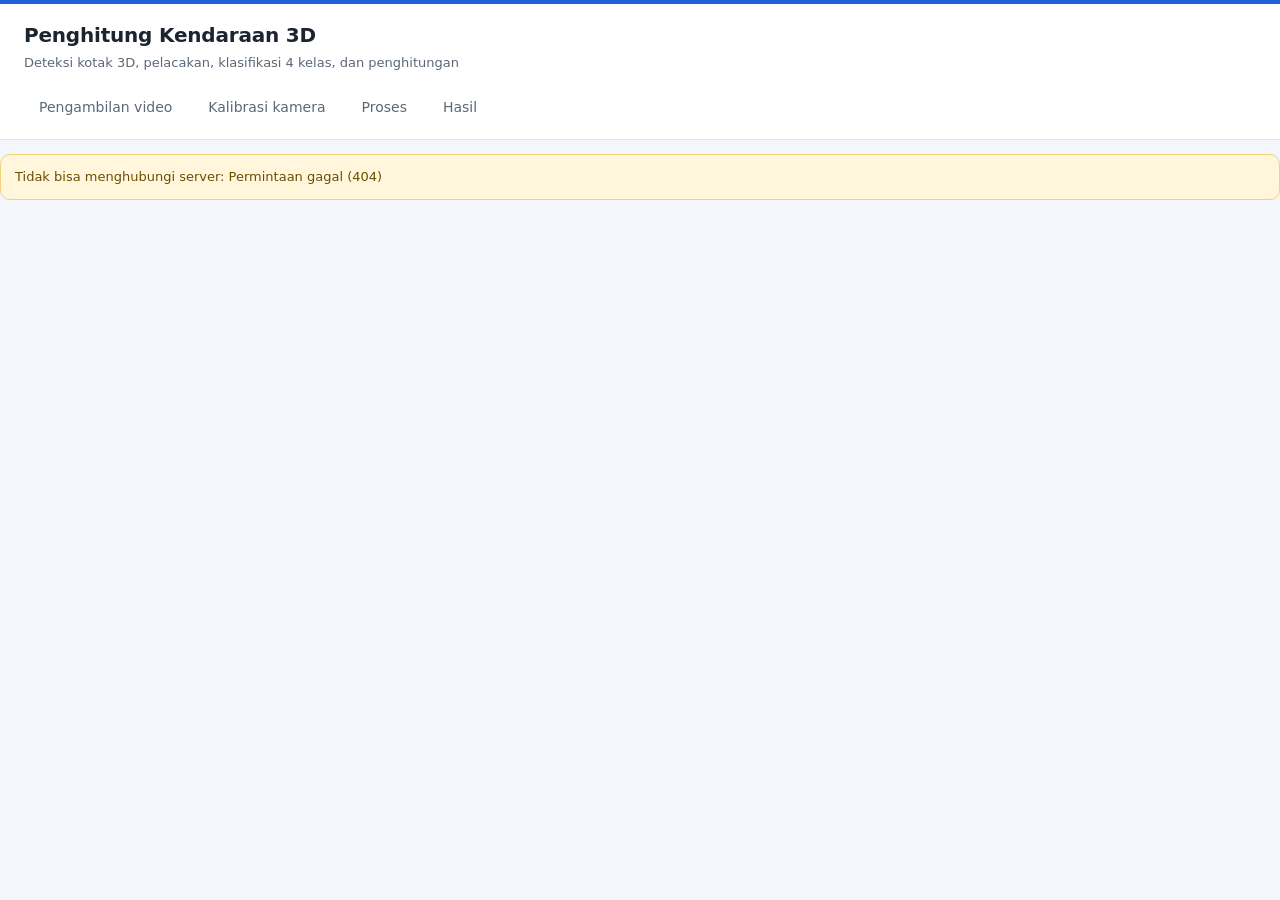
==== web/frontend/index.html @ 4574fa2a "Restrukturisasi folder: 1_camera_calibration, 2_automatic, 3_manual, centernet3d_bbox, web, data" ====
<!doctype html>
<html lang="id">
<head>
<meta charset="utf-8">
<meta name="viewport" content="width=device-width, initial-scale=1">
<title>Penghitung Kendaraan 3D</title>
<link rel="stylesheet" href="style.css">
</head>
<body>
<header class="atas">
  <div>
    <h1>Penghitung Kendaraan 3D</h1>
    <p class="sub">Deteksi kotak 3D, pelacakan, klasifikasi 4 kelas, dan penghitungan</p>
  </div>
</header>
<nav class="nav" aria-label="Halaman">
  <a href="#/rekam" data-hal="rekam">Pengambilan video</a>
  <a href="#/kalibrasi" data-hal="kalibrasi">Kalibrasi kamera</a>
  <a href="#/proses" data-hal="proses">Proses</a>
  <a href="#/hasil" data-hal="hasil">Hasil</a>
</nav>
<div id="masalah" class="peringatan" hidden></div>

<!-- ================= Pengambilan video ================= -->
<main id="hal_rekam" class="halaman" hidden>
  <div class="dua">
    <div class="kolom">
      <section class="kartu">
        <h2>Kamera (node)</h2>
        <label for="rekam_node">Node</label>
        <select id="rekam_node"></select>
        <p class="status" style="margin-top:10px"><span id="node_lampu" class="lampu"></span><span id="node_status"></span></p>
      </section>
      <section class="kartu">
        <h2>Pengambilan otomatis</h2>
        <dl class="rinci">
          <dt>Video per hari</dt><dd id="jadwal_n"></dd>
          <dt>Durasi tiap video</dt><dd id="jadwal_durasi"></dd>
          <dt>Rentang jam</dt><dd id="jadwal_rentang"></dd>
        </dl>
        <ul id="jadwal_jam" class="jam"></ul>
        <p class="redup">Jadwal ini tetap dan tidak bisa diubah dari halaman. Rekaman otomatis langsung diproses. Berkas setelan: <code id="jadwal_berkas"></code></p>
      </section>
      <section class="kartu">
        <h2>Pengambilan manual</h2>
        <form id="form_rekam" class="baris">
          <div><label for="rekam_durasi">Durasi (detik)</label><input id="rekam_durasi" type="number" min="5" max="1800" step="5" value="30"></div>
          <button class="utamakan" type="submit">Rekam sekarang</button>
        </form>
        <p id="rekam_pesan" class="galat" hidden></p>
        <ul id="permintaan" class="riwayat" style="margin-top:10px"></ul>
        <form id="form_unggah" style="margin-top:14px">
          <label for="unggah_berkas">atau unggah berkas video</label>
          <input id="unggah_berkas" type="file" accept=".mp4,.avi,.mov,.mkv,video/*">
          <button class="polos" type="submit" style="margin-top:8px">Unggah</button>
        </form>
        <p id="unggah_pesan" class="galat" hidden></p>
        <p class="redup">Rekaman manual hanya disimpan. Pilih di tabel untuk memprosesnya.</p>
      </section>
    </div>
    <section class="kartu">
      <h2>Rekaman tersimpan</h2>
      <div class="gulir">
        <table>
          <thead><tr><th>Waktu rekam</th><th>Jenis</th><th class="kanan">Ukuran</th><th>Status</th><th></th></tr></thead>
          <tbody id="tabel_rekaman"></tbody>
        </table>
      </div>
      <p id="rekaman_kosong" class="redup" hidden>Belum ada rekaman dari node ini.</p>
    </section>
  </div>
</main>

<!-- ================= Kalibrasi kamera ================= -->
<main id="hal_kalibrasi" class="halaman" hidden>
  <div class="dua">
    <form id="form_kal" class="kolom">
      <section class="kartu">
        <h2>Profil kamera</h2>
        <label for="kal_node">Node</label>
        <select id="kal_node"></select>
        <p id="kal_tersimpan" class="redup"></p>
        <label for="kal_sumber">Video untuk pratinjau</label>
        <select id="kal_sumber"></select>
        <label for="kal_posisi">Posisi frame</label>
        <input id="kal_posisi" type="range" min="0" max="1" step="0.01" value="0.3">
      </section>
      <section class="kartu">
        <h2>Kalibrasi</h2>
        <div class="pilihan" role="radiogroup" aria-label="Cara kalibrasi">
          <label><input type="radio" name="mode" value="nilai"> Atur nilai</label>
          <label><input type="radio" name="mode" value="xml"> Berkas kalibrasi</label>
        </div>
        <div id="kal_nilai">
          <label for="PITCH_DEG">Sudut tunduk kamera (derajat)</label>
          <div class="geser"><input type="range" data-untuk="PITCH_DEG" min="0" max="60" step="0.1"><input id="PITCH_DEG" name="PITCH_DEG" type="number" step="0.1"></div>
          <label for="CAM_HEIGHT_M">Tinggi kamera (m)</label>
          <div class="geser"><input type="range" data-untuk="CAM_HEIGHT_M" min="2" max="30" step="0.05"><input id="CAM_HEIGHT_M" name="CAM_HEIGHT_M" type="number" step="0.05"></div>
          <label for="FOCAL_PX">Focal length (piksel)</label>
          <div class="geser"><input type="range" data-untuk="FOCAL_PX" min="300" max="6000" step="5"><input id="FOCAL_PX" name="FOCAL_PX" type="number" step="5"></div>
        </div>
        <div id="kal_xml" hidden>
          <label for="xml">Berkas kalibrasi (XML: f, h, vanishPoints)</label>
          <input id="xml" name="xml" type="file" accept=".xml,text/xml">
          <p id="kal_xml_ket" class="redup"></p>
        </div>
      </section>
      <section class="kartu">
        <h2>Jalur dan garis hitung</h2>
        <div class="kisi2">
          <div><label for="LINE_Y_DEFAULT_M">Garis mendekat (m)</label><input id="LINE_Y_DEFAULT_M" name="LINE_Y_DEFAULT_M" type="number" step="1"></div>
          <div><label for="LINE_Y_AWAY_M">Garis menjauh (m)</label><input id="LINE_Y_AWAY_M" name="LINE_Y_AWAY_M" type="number" step="1"></div>
          <div><label for="MEDIAN_X_M">Median, batas dua arah (m)</label><input id="MEDIAN_X_M" name="MEDIAN_X_M" type="number" step="0.5"></div>
          <div><label for="LANE_HALF_WIDTH_M">Setengah lebar jalur (m)</label><input id="LANE_HALF_WIDTH_M" name="LANE_HALF_WIDTH_M" type="number" step="0.5"></div>
          <div><label for="MAX_TRACK_DEPTH_M">Jarak terjauh (m)</label><input id="MAX_TRACK_DEPTH_M" name="MAX_TRACK_DEPTH_M" type="number" step="5"></div>
        </div>
        <button id="kal_simpan" class="utamakan" type="submit" style="margin-top:14px;width:100%">Simpan profil</button>
        <p id="kal_pesan" class="galat" hidden></p>
        <p id="kal_ok" class="berhasil" hidden></p>
      </section>
    </form>
    <section class="kartu">
      <h2>Pratinjau</h2>
      <img id="pratinjau_gbr" alt="Frame video dengan kisi jalan, garis hitung, dan kotak mobil acuan">
      <p id="pratinjau_pesan" class="galat" hidden></p>
      <p class="redup">Kalibrasi sudah tepat bila garis kisi sejajar marka jalan dan kotak hijau (4,5 × 1,8 × 1,5 m) seukuran mobil di dekatnya.
        Jingga: batas jalur. Sian: median. Merah: garis hitung mendekat. Ungu: garis hitung menjauh.</p>
    </section>
  </div>
</main>

<!-- ================= Proses ================= -->
<main id="hal_proses" class="halaman" hidden>
  <div class="dua">
    <section class="kartu">
      <h2>Proses video</h2>
      <form id="form_proses">
        <label for="proses_sumber">Video</label>
        <select id="proses_sumber"></select>
        <label for="proses_node">Profil kamera (node)</label>
        <select id="proses_node"></select>
        <label for="proses_model">Model (bobot .pth)</label>
        <select id="proses_model"></select>
        <details>
          <summary>Setelan deteksi</summary>
          <div class="kisi2">
            <div><label for="conf">Ambang deteksi</label><input id="conf" type="number" step="0.05" min="0.05" max="0.95"></div>
            <div><label for="conf_low">Ambang rendah</label><input id="conf_low" type="number" step="0.05" min="0" max="0.9"></div>
          </div>
        </details>
        <button id="tombol" type="submit">Proses</button>
        <p id="galat_form" class="galat" hidden></p>
      </form>
    </section>
    <section class="kartu">
      <h2>Antrean</h2>
      <div class="gulir">
        <table>
          <thead><tr><th>Video</th><th>Model</th><th>Status</th><th class="kanan">Progres</th></tr></thead>
          <tbody id="tabel_antrean"></tbody>
        </table>
      </div>
      <p id="antrean_kosong" class="redup">Tidak ada video yang sedang diproses.</p>
      <p class="redup">Video diproses satu per satu. Video baru tanpa cache deteksi berjalan sekitar 2–3 frame per detik.</p>
    </section>
  </div>
</main>

<!-- ================= Hasil ================= -->
<main id="hal_hasil" class="halaman" hidden>
  <section id="hasil_daftar" class="kartu">
    <h2>Hasil</h2>
    <div class="baris">
      <div><label for="cari_nama">Nama video</label><input id="cari_nama" type="search" placeholder="cari…"></div>
      <div><label for="cari_tanggal">Tanggal rekam</label><input id="cari_tanggal" type="date"></div>
      <div><label for="cari_node">Node</label><select id="cari_node"></select></div>
    </div>
    <div class="gulir" style="margin-top:12px">
      <table>
        <thead><tr><th>Waktu rekam</th><th>Nama video</th><th>Node</th><th>Model</th><th>Jenis</th><th>Status</th><th class="kanan">Total</th><th id="kepala_kelas"></th></tr></thead>
        <tbody id="tabel_hasil"></tbody>
      </table>
    </div>
    <p id="hasil_kosong" class="redup" hidden>Tidak ada hasil yang cocok.</p>
  </section>

  <div id="hasil_rinci" hidden>
    <button id="kembali" class="kembali" type="button">← Semua hasil</button>
    <div id="berjalan" class="kartu" hidden>
      <h2 id="berjalan_judul"></h2>
      <p id="berjalan_tahap" class="redup"></p>
      <div class="batang" role="progressbar" aria-valuemin="0" aria-valuemax="100"><div id="batang_isi"></div></div>
      <p id="berjalan_persen" class="redup"></p>
    </div>
    <div id="gagal" class="kartu" hidden>
      <h2 id="gagal_judul"></h2>
      <p class="galat">Pemrosesan gagal.</p>
      <pre id="gagal_pesan"></pre>
      <button id="gagal_hapus" class="polos" type="button">Hapus dari hasil</button>
    </div>
    <div id="hasil" hidden>
      <div class="kartu">
        <div class="baris_judul">
          <h2 id="hasil_judul"></h2>
          <div class="aksi">
            <a id="unduh_csv" class="tautan" download>Unduh CSV</a>
            <button id="hasil_hapus" class="polos" type="button">Hapus</button>
          </div>
        </div>
        <p id="hasil_info" class="redup"></p>
        <video id="pemutar" controls preload="metadata"></video>
        <p id="tanpa_video" class="redup" hidden>Video hasil tidak tersedia untuk pekerjaan ini.</p>
      </div>
      <div id="kartu_angka" class="angka"></div>
      <div class="kartu">
        <h2>Kendaraan per rentang waktu</h2>
        <div id="grafik"></div>
        <div id="legenda" class="legenda"></div>
      </div>
      <div class="kartu">
        <h2>Kendaraan yang dihitung</h2>
        <p class="redup">Klik baris untuk melompat ke saat kendaraan itu melintasi garis.</p>
        <div class="gulir">
          <table>
            <thead><tr><th>Waktu</th><th>ID</th><th>Kelas</th><th>Arah</th><th class="kanan">Panjang (m)</th><th class="kanan">Skor kelas</th></tr></thead>
            <tbody id="tabel"></tbody>
          </table>
        </div>
        <p id="tabel_kosong" class="redup" hidden>Tidak ada kendaraan yang melintasi garis.</p>
      </div>
    </div>
  </div>
</main>
<script src="app.js"></script>
</body>
</html>
---- web/frontend/style.css ----
/* ==========================================================================
   Tema terang antarmuka Penghitung Kendaraan 3D.
   Selalu terang, tidak mengikuti mode gelap sistem operasi.
   Warna kelas kendaraan (hijau, kuning, merah, biru) datang dari server, bukan dari sini.
   ========================================================================== */
:root {
  color-scheme: light;
  --latar: #f3f6fa;          /* latar halaman */
  --kartu: #ffffff;          /* latar kartu */
  --lembut: #f7f9fc;         /* latar isian, kepala tabel */
  --teks: #1c2430;
  --redup: #5b6878;
  --garis: #dfe5ee;
  --aksen: #1f63d6;          /* biru utama: tombol, tautan, tab aktif */
  --aksen-gelap: #174ea9;
  --aksen-muda: #e8f0fd;     /* sorotan baris, tab aktif */
  --aksen-teks: #ffffff;
  --hijau: #1a8a4a;
  --galat: #c0352b;
  --peringatan-latar: #fff6db;
  --peringatan-garis: #f1d27a;
  --peringatan-teks: #6b4e00;
  --bayang: 0 1px 2px rgba(20, 35, 60, .06), 0 2px 8px rgba(20, 35, 60, .05);
  --sudut: 12px;
}

* { box-sizing: border-box; }
html { background: var(--latar); }
body {
  margin: 0; background: var(--latar); color: var(--teks);
  font: 15px/1.55 system-ui, -apple-system, "Segoe UI", Roboto, "Noto Sans", Ubuntu, sans-serif;
}
h1 { font-size: 20px; margin: 0; letter-spacing: -.01em; }
h2 { font-size: 16px; margin: 0 0 12px; }
.sub { margin: 2px 0 0; color: var(--redup); font-size: 13px; }
.redup { color: var(--redup); font-size: 13px; margin: 6px 0; }
.galat { color: var(--galat); font-size: 13px; margin: 8px 0 0; }
.berhasil { color: var(--hijau); font-size: 13px; margin: 8px 0 0; }

/* ---------- kepala dan navigasi ---------- */
.atas {
  display: flex; justify-content: space-between; align-items: center; gap: 12px; flex-wrap: wrap;
  padding: 16px 24px; background: var(--kartu); border-top: 4px solid var(--aksen);
}
.lencana { font-size: 12px; color: var(--redup); background: var(--lembut); border: 1px solid var(--garis); border-radius: 999px; padding: 3px 10px; }
.nav {
  display: flex; gap: 6px; padding: 0 24px 12px; background: var(--kartu);
  border-bottom: 1px solid var(--garis); overflow-x: auto;
}
.nav a {
  padding: 7px 14px; color: var(--redup); text-decoration: none; font-size: 14px; white-space: nowrap;
  border-radius: 999px; border: 1px solid transparent;
}
.nav a:hover { color: var(--teks); background: var(--lembut); }
.nav a.aktif { color: var(--aksen); background: var(--aksen-muda); border-color: #c9dafa; font-weight: 600; }

.peringatan {
  max-width: 1280px; margin: 14px auto 0; padding: 10px 14px; border-radius: 10px; font-size: 13px;
  background: var(--peringatan-latar); color: var(--peringatan-teks); border: 1px solid var(--peringatan-garis);
}
.peringatan p { margin: 2px 0; }

/* ---------- tata letak ---------- */
.halaman { max-width: 1280px; margin: 0 auto; padding: 20px 24px 48px; display: flex; flex-direction: column; gap: 16px; }
.halaman[hidden] { display: none; }
.dua { display: grid; grid-template-columns: 340px minmax(0, 1fr); gap: 16px; align-items: start; }
.kolom { display: flex; flex-direction: column; gap: 16px; min-width: 0; }
@media (max-width: 900px) { .dua { grid-template-columns: minmax(0, 1fr); } }
@media (max-width: 820px) {
  .halaman { padding: 14px 16px 32px; }
  .atas { padding: 14px 16px; }
  .nav { padding: 0 12px 10px; }
  .peringatan { margin: 12px 16px 0; }
}
.kartu {
  background: var(--kartu); border: 1px solid var(--garis); border-radius: var(--sudut);
  padding: 18px; min-width: 0; box-shadow: var(--bayang);
}
.tengah { text-align: center; color: var(--redup); padding: 48px 16px; }
.baris { display: flex; gap: 10px; align-items: end; flex-wrap: wrap; }
.baris > div { flex: 1 1 140px; min-width: 0; }
.kisi2 { display: grid; grid-template-columns: 1fr 1fr; gap: 0 10px; }
#hasil, #hasil_rinci { display: flex; flex-direction: column; gap: 16px; }
#hasil[hidden], #hasil_rinci[hidden] { display: none; }

/* ---------- formulir ---------- */
label { display: block; font-size: 12px; font-weight: 500; color: var(--redup); margin: 12px 0 5px; }
select, input[type=number], input[type=text], input[type=date], input[type=search], input[type=file] {
  width: 100%; padding: 8px 10px; border: 1px solid var(--garis); border-radius: 8px;
  background: var(--kartu); color: var(--teks); font: inherit; font-size: 14px;
}
input[type=file] { background: var(--lembut); }
select:focus, input:focus { outline: 2px solid #b9cff6; outline-offset: 0; border-color: var(--aksen); }
input[type=range] { width: 100%; accent-color: var(--aksen); }
details { margin-top: 12px; }
summary { cursor: pointer; font-size: 13px; color: var(--aksen); }
.geser { display: grid; grid-template-columns: 1fr 92px; gap: 8px; align-items: center; }
.pilihan { display: flex; gap: 16px; font-size: 14px; margin: 6px 0; flex-wrap: wrap; }
.pilihan label { display: inline-flex; align-items: center; gap: 6px; margin: 0; font-size: 14px; font-weight: 400; color: var(--teks); }
.pilihan input { accent-color: var(--aksen); }

/* ---------- tombol dan tautan ---------- */
button { font: inherit; cursor: pointer; border-radius: 8px; }
#tombol, .utamakan {
  padding: 9px 16px; border: 0; background: var(--aksen); color: var(--aksen-teks); font-weight: 600;
  box-shadow: 0 1px 2px rgba(31, 99, 214, .25);
}
#tombol { width: 100%; margin-top: 16px; }
#tombol:hover, .utamakan:hover { background: var(--aksen-gelap); }
#tombol:disabled, .utamakan:disabled { opacity: .6; cursor: default; }
.polos { background: var(--kartu); border: 1px solid var(--garis); color: var(--teks); padding: 5px 11px; font-size: 13px; }
.polos:hover { background: var(--lembut); border-color: #c8d1de; }
.tautan { color: var(--aksen); font-size: 13px; text-decoration: none; font-weight: 500; }
.tautan:hover { text-decoration: underline; }
.kembali { background: none; border: 0; color: var(--aksen); padding: 0; font-size: 13px; font-weight: 500; align-self: flex-start; }

/* ---------- daftar, status, jadwal ---------- */
.riwayat { list-style: none; margin: 0; padding: 0; display: flex; flex-direction: column; gap: 4px; max-height: 340px; overflow-y: auto; }
.riwayat .ket { display: block; font-size: 12px; color: var(--redup); }
.status { display: inline-flex; align-items: center; gap: 8px; font-size: 13px; }
.lampu { width: 10px; height: 10px; border-radius: 50%; background: #c3ccd8; display: inline-block; }
.lampu.hidup { background: var(--hijau); box-shadow: 0 0 0 3px #d6f0e1; }
.jam { display: flex; gap: 6px; flex-wrap: wrap; margin: 10px 0 0; padding: 0; list-style: none; }
.jam li { font-size: 12px; border: 1px solid var(--garis); background: var(--lembut); border-radius: 999px; padding: 2px 10px; font-variant-numeric: tabular-nums; }
.jam li.sudah { background: var(--aksen-muda); border-color: #c9dafa; color: var(--aksen-gelap); }
dl.rinci { display: grid; grid-template-columns: auto 1fr; gap: 6px 16px; margin: 0; font-size: 13px; }
dl.rinci dt { color: var(--redup); }
dl.rinci dd { margin: 0; font-weight: 500; }
.tanda { font-size: 12px; border: 1px solid var(--garis); background: var(--lembut); border-radius: 999px; padding: 1px 9px; white-space: nowrap; }
.tanda.otomatis { background: var(--aksen-muda); border-color: #c9dafa; color: var(--aksen-gelap); }
.tanda.manual { background: #fff3e6; border-color: #f4d3ad; color: #8a4b0f; }
code {
  font-family: ui-monospace, SFMono-Regular, Menlo, monospace; font-size: 12px; background: var(--lembut);
  border: 1px solid var(--garis); border-radius: 4px; padding: 1px 5px; overflow-wrap: anywhere;
}

/* ---------- progres, galat ---------- */
.batang { height: 10px; background: #e6ebf2; border-radius: 999px; overflow: hidden; margin-top: 12px; }
#batang_isi { height: 100%; width: 0; background: var(--aksen); border-radius: 999px; transition: width .4s; }
pre {
  white-space: pre-wrap; word-break: break-word; font-size: 12px; background: var(--lembut); border: 1px solid var(--garis);
  border-radius: 8px; padding: 10px; max-height: 260px; overflow: auto;
}

/* ---------- hasil ---------- */
.baris_judul { display: flex; justify-content: space-between; align-items: center; gap: 10px; flex-wrap: wrap; }
.baris_judul h2 { margin: 0; overflow-wrap: anywhere; }
.aksi { display: flex; align-items: center; gap: 12px; }
video, #pratinjau_gbr { width: 100%; border-radius: 8px; background: #0f141b; margin-top: 10px; aspect-ratio: 16 / 9; display: block; }
.angka { display: grid; grid-template-columns: repeat(auto-fit, minmax(130px, 1fr)); gap: 12px; }
.angka .kartu { padding: 14px 16px; }
.angka .judul { font-size: 12px; color: var(--redup); display: flex; align-items: center; gap: 6px; }
.angka .nilai { font-size: 30px; font-weight: 650; line-height: 1.2; font-variant-numeric: tabular-nums; margin-top: 2px; }
.titik { width: 10px; height: 10px; border-radius: 3px; display: inline-block; flex: none; border: 1px solid rgba(0, 0, 0, .15); }
#grafik svg { width: 100%; height: auto; display: block; }
#grafik text { fill: var(--redup); font-size: 11px; }
#grafik .sumbu { stroke: var(--garis); }
.legenda { display: flex; gap: 14px; flex-wrap: wrap; font-size: 12px; color: var(--redup); margin-top: 8px; }
.legenda span { display: inline-flex; align-items: center; gap: 5px; }

/* ---------- tabel ---------- */
.gulir { overflow-x: auto; border: 1px solid var(--garis); border-radius: 10px; }
table { width: 100%; border-collapse: collapse; font-size: 13px; font-variant-numeric: tabular-nums; }
th {
  text-align: left; color: var(--redup); font-weight: 600; font-size: 12px; padding: 9px 10px;
  background: var(--lembut); border-bottom: 1px solid var(--garis); white-space: nowrap;
}
td { padding: 9px 10px; border-bottom: 1px solid var(--garis); white-space: nowrap; }
tbody tr:last-child td { border-bottom: 0; }
tbody tr { cursor: pointer; }
tbody tr:hover { background: var(--aksen-muda); }
tbody tr.statis { cursor: default; }
tbody tr.statis:hover { background: var(--lembut); }
.kanan { text-align: right; }
td .titik { margin-right: 6px; vertical-align: baseline; }
td .polos, td .tautan { margin-left: 6px; }
td.aksi_sel { white-space: nowrap; text-align: right; }

/* sebelum pratinjau pertama datang: kotak gelap kosong, tanpa ikon gambar rusak */
#pratinjau_gbr:not([src]) { font-size: 0; color: transparent; }
/* grafik tidak membesar berlebihan di layar lebar */
#grafik svg { max-height: 300px; }
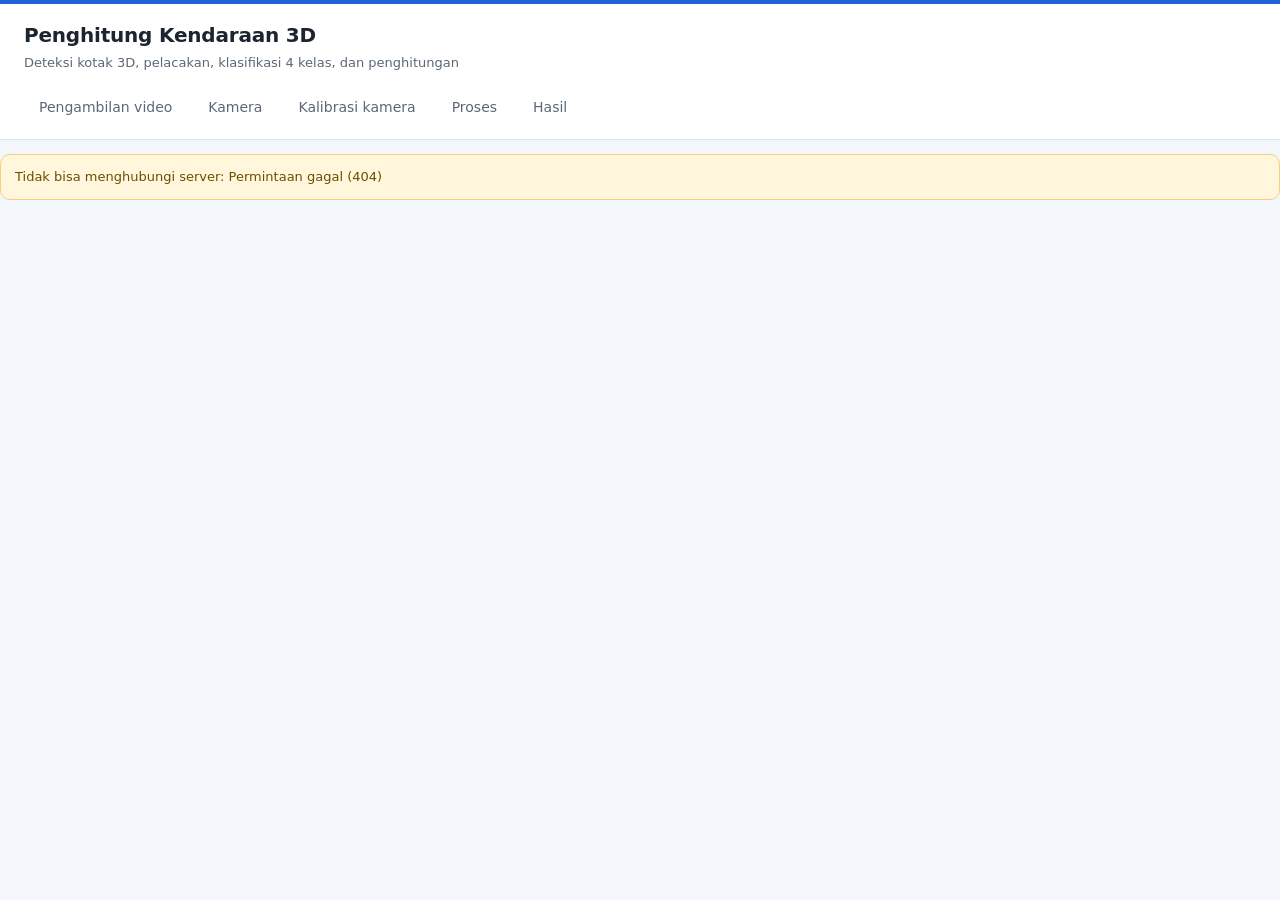
==== commit c6b5375f: "Add camera management page and per-camera tokens; redesign calibration page - New Camera page: add, " ====
--- a/web/frontend/index.html
+++ b/web/frontend/index.html
@@ -4,7 +4,7 @@
 <meta charset="utf-8">
 <meta name="viewport" content="width=device-width, initial-scale=1">
 <title>Penghitung Kendaraan 3D</title>
-<link rel="stylesheet" href="style.css">
+<link rel="stylesheet" href="style.css?v=7">
 </head>
 <body>
 <header class="atas">
@@ -15,6 +15,7 @@
 </header>
 <nav class="nav" aria-label="Halaman">
   <a href="#/rekam" data-hal="rekam">Pengambilan video</a>
+  <a href="#/kamera" data-hal="kamera">Kamera</a>
   <a href="#/kalibrasi" data-hal="kalibrasi">Kalibrasi kamera</a>
   <a href="#/proses" data-hal="proses">Proses</a>
   <a href="#/hasil" data-hal="hasil">Hasil</a>
@@ -39,7 +40,25 @@
           <dt>Rentang jam</dt><dd id="jadwal_rentang"></dd>
         </dl>
         <ul id="jadwal_jam" class="jam"></ul>
-        <p class="redup">Jadwal ini tetap dan tidak bisa diubah dari halaman. Rekaman otomatis langsung diproses. Berkas setelan: <code id="jadwal_berkas"></code></p>
+        <p id="jadwal_sumber" class="redup"></p>
+        <details id="jadwal_ubah" style="margin-top:8px">
+          <summary class="tautan" style="cursor:pointer">Ubah jadwal</summary>
+          <form id="form_jadwal" class="baris">
+            <div><label for="j_n">Video per hari</label><input id="j_n" type="number" min="0" max="48" step="1" required></div>
+            <div><label for="j_durasi">Durasi (detik)</label><input id="j_durasi" type="number" min="5" max="1800" step="5" required></div>
+            <div><label for="j_mulai">Jam mulai</label><input id="j_mulai" type="time" required></div>
+            <div><label for="j_selesai">Jam selesai</label><input id="j_selesai" type="time" required></div>
+            <button class="utamakan" type="submit">Simpan jadwal</button>
+          </form>
+          <p class="redup">Bila node mengirim lewat Cloudflare, durasi sebaiknya paling lama sekitar 60 detik (batas unggah 100 MB).</p>
+          <p id="jadwal_pesan" class="galat" hidden></p>
+          <p id="jadwal_ok" class="berhasil" hidden></p>
+          <label>Riwayat jadwal</label>
+          <ul id="jadwal_riwayat" class="riwayat"></ul>
+          <p id="jadwal_riwayat_kosong" class="redup">Belum ada perubahan jadwal dari halaman ini.</p>
+          <button id="jadwal_bawaan" class="polos" type="button" style="margin-top:8px">Kembali ke jadwal bawaan</button>
+        </details>
+        <p class="redup">Rekaman otomatis langsung diproses. Jadwal bawaan (2_automatic/schedule.json) tidak pernah diubah; perubahan dari halaman ini disimpan di data/schedule/.</p>
       </section>
       <section class="kartu">
         <h2>Pengambilan manual</h2>
@@ -71,62 +90,352 @@
   </div>
 </main>
 
+<!-- ================= Kamera ================= -->
+<main id="hal_kamera" class="halaman" hidden>
+  <div class="kepala_hal">
+    <div>
+      <h2 class="judul_hal">Kamera</h2>
+      <p class="redup">Setiap kamera di lapangan adalah satu node. Daftarkan di sini, jalankan perintah di perangkatnya, lalu kalibrasi.</p>
+    </div>
+    <button id="tambah_kamera" class="utamakan besar" type="button">
+      <svg aria-hidden="true" width="18" height="18" viewBox="0 0 24 24" fill="none" stroke="currentColor" stroke-width="2.2" stroke-linecap="round"><path d="M12 5v14"></path><path d="M5 12h14"></path></svg>
+      Tambah kamera
+    </button>
+  </div>
+  <p id="kam_pesan" class="galat" hidden></p>
+  <div class="dua lebar">
+    <section class="kartu" aria-labelledby="kd">
+      <div class="baris_judul"><h2 id="kd">Daftar kamera</h2><span id="kam_ringkas" class="redup"></span></div>
+      <div id="kam_daftar" class="daftar_kamera"></div>
+    </section>
+
+    <div id="kam_rinci" class="kolom">
+      <section class="kartu" aria-labelledby="kr_nama">
+        <div class="baris_judul">
+          <div>
+            <h2 id="kr_nama" class="judul_besar"></h2>
+            <span id="kr_status" class="status_teks"></span>
+          </div>
+          <button id="kr_ubah_nama" class="polos" type="button">Ubah nama</button>
+        </div>
+        <div class="tiga_angka kiri">
+          <div><span>ID kamera</span><strong id="kr_id" class="mono"></strong><small>Tetap, tidak bisa diubah</small></div>
+          <div><span>Perangkat</span><strong id="kr_jenis"></strong><small id="kr_jenis_ket"></small></div>
+          <div><span>Kalibrasi</span><strong id="kr_kal"></strong><a id="kr_kal_link" href="#/kalibrasi" class="tautan kecil">Kalibrasi sekarang</a></div>
+        </div>
+        <p id="kr_catatan" class="redup"></p>
+      </section>
+
+      <section id="kr_hub" class="kartu kartu_aktif" aria-labelledby="kh">
+        <h2 id="kh">Hubungkan perangkat</h2>
+        <p class="redup">Jalankan perintah ini di Raspberry Pi yang terpasang di lokasi. Perangkat menanyakan tugas ke server setiap 5 detik.</p>
+        <ol class="langkah_hub">
+          <li><span class="bulat">1</span><div><strong>Salin program ke perangkat</strong>
+            <span class="redup">Berkas <code>node_camera.py</code> ada di folder <code>centernet3d_bbox/node/</code>.</span>
+            <a id="kr_unduh" class="polos tombol_a" href="#" download="node_camera.py">Unduh node_camera.py</a></div></li>
+          <li><span class="bulat">2</span><div><strong>Jalankan perintah sesuai jenis kamera</strong>
+            <div class="segmen kecil_segmen" role="radiogroup" aria-label="Jenis kamera">
+              <label><input type="radio" name="kr_jenis_cmd" value="pi"><span>Raspberry Pi Camera</span></label>
+              <label><input type="radio" name="kr_jenis_cmd" value="ip"><span>IP camera (RTSP)</span></label>
+            </div>
+            <label for="kr_server">Alamat server yang dihubungi perangkat</label>
+            <input id="kr_server" type="text" placeholder="https://domain-anda" aria-describedby="kr_server_ket">
+            <span id="kr_server_ket" class="redup kecil">Alamat yang bisa dijangkau perangkat, misalnya domain Cloudflare Anda. Bukan 127.0.0.1.</span>
+            <div id="kr_rtsp_wadah">
+              <label for="kr_rtsp">Alamat RTSP kamera</label>
+              <input id="kr_rtsp" type="text" class="mono" value="rtsp://USER:PASS@192.168.1.64:554/stream1" aria-describedby="kr_rtsp_ket">
+              <span id="kr_rtsp_ket" class="redup kecil">Lihat di manual atau aplikasi kamera. Hanya dipakai untuk menyusun perintah, tidak disimpan di server.</span>
+            </div>
+            <div class="kode">
+              <pre id="kr_perintah"></pre>
+              <button id="kr_salin" type="button">
+                <svg aria-hidden="true" width="14" height="14" viewBox="0 0 24 24" fill="none" stroke="currentColor" stroke-width="2" stroke-linecap="round" stroke-linejoin="round"><rect x="9" y="9" width="11" height="11" rx="2"></rect><path d="M5 15V5a2 2 0 0 1 2-2h10"></path></svg>
+                <span id="kr_salin_teks">Salin</span>
+              </button>
+            </div>
+          </div></li>
+          <li><span class="bulat">3</span><div><strong>Tunggu status berubah menjadi “Terhubung”</strong>
+            <span class="redup">Biasanya kurang dari 10 detik. Agar berjalan otomatis saat perangkat menyala, pasang juga layanan <code>node-camera.service</code>.</span></div></li>
+        </ol>
+      </section>
+
+      <section id="kr_tok" class="kartu" aria-labelledby="kt">
+        <h2 id="kt">Token kamera</h2>
+        <div class="baris_tombol">
+          <span id="kr_token" class="kotak_token mono"></span>
+          <button id="kr_tampil" class="polos besar" type="button">Tampilkan</button>
+          <button id="kr_token_baru" class="polos besar" type="button">Buat token baru</button>
+        </div>
+        <p id="kr_token_ket" class="redup"></p>
+        <p id="kr_token_pesan" class="galat" hidden></p>
+      </section>
+
+      <section id="kr_data" class="kartu" hidden>
+        <h2>Data latihan</h2>
+        <p class="redup">Kamera ini berisi video data latihan (BrnoCompSpeed) dan tidak memerlukan perangkat.</p>
+      </section>
+
+      <section class="kartu kartu_bahaya" aria-labelledby="kb">
+        <div class="baris_judul">
+          <div><h2 id="kb">Nonaktifkan atau hapus kamera</h2>
+            <span class="redup">Rekaman, hasil, dan riwayat kalibrasi kamera ini tetap tersimpan di folder data.</span></div>
+          <div class="baris_tombol">
+            <button id="kr_aktif" class="polos besar" type="button">Nonaktifkan</button>
+            <button id="kr_hapus" class="polos besar merah" type="button">Hapus dari daftar</button>
+          </div>
+        </div>
+      </section>
+    </div>
+  </div>
+
+  <dialog id="dlg_tambah" class="dialog sempit" aria-labelledby="tk_judul">
+    <form id="form_tambah" novalidate>
+      <div class="kepala_dialog">
+        <div><h2 id="tk_judul">Tambah kamera</h2><p class="redup">Kamera langsung muncul di semua halaman. Tidak perlu memulai ulang server.</p></div>
+        <button type="button" id="tk_tutup" class="tutup" aria-label="Tutup"><svg aria-hidden="true" width="18" height="18" viewBox="0 0 24 24" fill="none" stroke="currentColor" stroke-width="2" stroke-linecap="round"><path d="M18 6 6 18"></path><path d="m6 6 12 12"></path></svg></button>
+      </div>
+      <label for="tk_nama" class="label_tebal">Nama kamera</label>
+      <input id="tk_nama" type="text" maxlength="80" placeholder="Kamera 2 · Simpang Laguboti" aria-describedby="tk_nama_ket">
+      <span id="tk_nama_ket" class="redup kecil">Nama yang mudah dikenali, biasanya lokasi. Bisa diubah kapan saja.</span>
+      <label for="tk_id" class="label_tebal">ID kamera</label>
+      <div class="satuan"><input id="tk_id" type="text" class="mono" maxlength="40" aria-describedby="tk_id_ket"><span id="tk_id_status"></span></div>
+      <span id="tk_id_ket" class="redup kecil">Dipakai sebagai nama folder data dan di perintah perangkat. Hanya huruf kecil, angka, <code>_</code> dan <code>-</code>. <strong>Tidak bisa diubah setelah disimpan.</strong></span>
+      <fieldset class="pilih_kartu">
+        <legend class="label_tebal">Jenis kamera</legend>
+        <label><input type="radio" name="tk_jenis" value="pi" checked><span><strong>Raspberry Pi Camera</strong><small>Modul kamera dipasang langsung ke Raspberry Pi.</small></span></label>
+        <label><input type="radio" name="tk_jenis" value="ip"><span><strong>IP camera (RTSP)</strong><small>CCTV jaringan, direkam lewat Raspberry Pi atau server.</small></span></label>
+      </fieldset>
+      <label for="tk_catatan" class="label_tebal">Catatan lokasi <span class="redup">(opsional)</span></label>
+      <textarea id="tk_catatan" rows="2" maxlength="300" placeholder="Lantai 2 rumah putih, menghadap ke arah Balige, tinggi sekitar 6 m."></textarea>
+      <p class="kotak_info">Setelah disimpan: token khusus kamera ini dibuat, dan Anda langsung diarahkan ke langkah <strong>Hubungkan perangkat</strong>.</p>
+      <p id="tk_pesan" class="galat" hidden></p>
+      <div class="kaki_dialog">
+        <button type="button" id="tk_batal" class="polos besar">Batal</button>
+        <button type="submit" class="utamakan besar">Tambah kamera</button>
+      </div>
+    </form>
+  </dialog>
+</main>
+
 <!-- ================= Kalibrasi kamera ================= -->
 <main id="hal_kalibrasi" class="halaman" hidden>
-  <div class="dua">
-    <form id="form_kal" class="kolom">
-      <section class="kartu">
-        <h2>Profil kamera</h2>
-        <label for="kal_node">Node</label>
+  <div class="kepala_hal">
+    <div>
+      <h2 class="judul_hal">Kalibrasi kamera</h2>
+      <p class="redup">Cocokkan kamera dengan jalan, supaya posisi dan ukuran kendaraan terbaca dalam meter. Cukup klik marka jalan di gambar dan isi dua ukuran yang diukur di lokasi.</p>
+    </div>
+    <ol class="tahap" aria-label="Tahap kalibrasi">
+      <li id="tahap1"><span class="bulat">1</span>Pilih kamera</li>
+      <li id="tahap2"><span class="bulat">2</span>Tandai jalan</li>
+      <li id="tahap3"><span class="bulat">3</span>Garis hitung</li>
+      <li id="tahap4"><span class="bulat">4</span>Simpan</li>
+    </ol>
+  </div>
+  <div class="dua lebar">
+    <form id="form_kal" class="kolom" novalidate>
+      <section class="kartu" aria-labelledby="k1">
+        <div class="kepala_langkah"><span class="nomor" id="nomor1">1</span><h2 id="k1">Kamera dan video</h2></div>
+        <label for="kal_node">Kamera (node)</label>
         <select id="kal_node"></select>
         <p id="kal_tersimpan" class="redup"></p>
         <label for="kal_sumber">Video untuk pratinjau</label>
         <select id="kal_sumber"></select>
-        <label for="kal_posisi">Posisi frame</label>
-        <input id="kal_posisi" type="range" min="0" max="1" step="0.01" value="0.3">
-      </section>
-      <section class="kartu">
-        <h2>Kalibrasi</h2>
-        <div class="pilihan" role="radiogroup" aria-label="Cara kalibrasi">
-          <label><input type="radio" name="mode" value="nilai"> Atur nilai</label>
-          <label><input type="radio" name="mode" value="xml"> Berkas kalibrasi</label>
-        </div>
+        <p class="redup">Pilih video saat jalan terlihat jelas dan tidak terlalu ramai.</p>
+      </section>
+
+      <section class="kartu kartu_aktif" id="kartu2" aria-labelledby="k2">
+        <div class="kepala_langkah">
+          <span class="nomor" id="nomor2">2</span><h2 id="k2">Tandai jalan</h2>
+          <button type="button" id="buka_panduan" class="tombol_tautan">
+            <svg aria-hidden="true" width="16" height="16" viewBox="0 0 24 24" fill="none" stroke="currentColor" stroke-width="2" stroke-linecap="round" stroke-linejoin="round"><circle cx="12" cy="12" r="10"></circle><path d="M9.1 9a3 3 0 0 1 5.8 1c0 2-3 3-3 3"></path><path d="M12 17h.01"></path></svg>
+            Cara menandai
+          </button>
+        </div>
+        <div class="segmen" role="radiogroup" aria-label="Cara kalibrasi">
+          <label><input type="radio" name="mode" value="klik"><span>Klik pada gambar</span></label>
+          <label><input type="radio" name="mode" value="nilai"><span>Atur nilai</span></label>
+        </div>
+
+        <div id="kal_klik">
+          <p class="redup">Klik di gambar pratinjau pada bagian jalan yang <strong>lurus dan datar</strong>. Sudut, tinggi, dan focal kamera dihitung otomatis.</p>
+          <ol class="langkah_klik">
+            <li class="baris_langkah" data-baris="A">
+              <span class="lencana_l l_a" aria-hidden="true">A</span>
+              <div class="isi_l">
+                <div class="judul_l"><strong>Garis A</strong><span id="status_A" class="chip"></span></div>
+                <span id="ket_A" class="redup">Satu marka yang <strong>memanjang searah jalan</strong>, misalnya garis tepi putih kiri. Klik satu titik dekat (bawah gambar) dan satu titik jauh.</span>
+                <button type="button" class="polos kecil" data-langkah="A">Tandai garis A</button>
+              </div>
+            </li>
+            <li class="baris_langkah" data-baris="B">
+              <span class="lencana_l l_b" aria-hidden="true">B</span>
+              <div class="isi_l">
+                <div class="judul_l"><strong>Garis B</strong><span id="status_B" class="chip"></span></div>
+                <span id="ket_B" class="redup">Marka lain yang <strong>sejajar</strong> dengan garis A, sebaiknya berjauhan, misalnya garis tepi putih kanan.</span>
+                <button type="button" class="polos kecil" data-langkah="B">Tandai garis B</button>
+              </div>
+            </li>
+            <li class="baris_langkah baris_isian">
+              <label for="klik_lebar" class="label_tebal">Jarak nyata garis A ke garis B</label>
+              <div class="satuan"><input id="klik_lebar" type="number" min="0.5" max="100" step="any" value="3.5" aria-describedby="klik_lebar_ket"><span>meter</span></div>
+              <span id="klik_lebar_ket" class="redup">Ukur dengan meteran, tegak lurus jalan. Untuk garis tepi kiri dan kanan, ini sama dengan lebar jalan.</span>
+            </li>
+            <li class="baris_langkah" data-baris="P">
+              <span class="lencana_l l_p" aria-hidden="true">P</span>
+              <div class="isi_l">
+                <div class="judul_l"><strong>Panjang</strong><span id="status_P" class="chip"></span></div>
+                <span id="ket_P" class="redup">Dua titik <strong>searah jalan</strong> yang jaraknya diketahui, misalnya ujung awal dua marka putus-putus berurutan.</span>
+                <button type="button" class="polos kecil" data-langkah="P">Tandai panjang</button>
+                <label for="klik_panjang" class="label_tebal">Jarak nyata kedua titik</label>
+                <div class="satuan"><input id="klik_panjang" type="number" min="0.5" max="500" step="any" value="12" aria-describedby="klik_panjang_ket"><span>meter</span></div>
+                <span id="klik_panjang_ket" class="redup">Panjang satu marka ditambah celahnya. Pilih jarak 10–30 m bila bisa.</span>
+              </div>
+            </li>
+          </ol>
+          <div class="baris_tombol">
+            <button id="klik_hitung" class="utamakan besar" type="button">Hitung kalibrasi</button>
+            <button id="klik_ulang" class="polos besar" type="button">Ulangi klik</button>
+          </div>
+          <p id="klik_pesan" class="galat" hidden></p>
+          <div id="hasil_klik" class="tiga_angka" aria-label="Hasil perhitungan" hidden>
+            <div><span>Tinggi kamera</span><strong id="h_tinggi"></strong></div>
+            <div><span>Sudut tunduk</span><strong id="h_sudut"></strong></div>
+            <div><span>Focal</span><strong id="h_focal"></strong></div>
+          </div>
+          <p id="klik_hasil" class="berhasil" hidden></p>
+        </div>
+
         <div id="kal_nilai">
+          <p class="redup">Isi bila sudut, tinggi, dan focal kamera sudah diketahui. Geser sambil melihat pratinjau sampai kisi sejajar marka jalan.</p>
           <label for="PITCH_DEG">Sudut tunduk kamera (derajat)</label>
-          <div class="geser"><input type="range" data-untuk="PITCH_DEG" min="0" max="60" step="0.1"><input id="PITCH_DEG" name="PITCH_DEG" type="number" step="0.1"></div>
+          <div class="geser"><input type="range" data-untuk="PITCH_DEG" min="0" max="60" step="0.1"><input id="PITCH_DEG" name="PITCH_DEG" type="number" step="any"></div>
           <label for="CAM_HEIGHT_M">Tinggi kamera (m)</label>
-          <div class="geser"><input type="range" data-untuk="CAM_HEIGHT_M" min="2" max="30" step="0.05"><input id="CAM_HEIGHT_M" name="CAM_HEIGHT_M" type="number" step="0.05"></div>
+          <div class="geser"><input type="range" data-untuk="CAM_HEIGHT_M" min="2" max="30" step="0.05"><input id="CAM_HEIGHT_M" name="CAM_HEIGHT_M" type="number" step="any"></div>
           <label for="FOCAL_PX">Focal length (piksel)</label>
-          <div class="geser"><input type="range" data-untuk="FOCAL_PX" min="300" max="6000" step="5"><input id="FOCAL_PX" name="FOCAL_PX" type="number" step="5"></div>
-        </div>
-        <div id="kal_xml" hidden>
-          <label for="xml">Berkas kalibrasi (XML: f, h, vanishPoints)</label>
-          <input id="xml" name="xml" type="file" accept=".xml,text/xml">
-          <p id="kal_xml_ket" class="redup"></p>
-        </div>
-      </section>
-      <section class="kartu">
-        <h2>Jalur dan garis hitung</h2>
-        <div class="kisi2">
-          <div><label for="LINE_Y_DEFAULT_M">Garis mendekat (m)</label><input id="LINE_Y_DEFAULT_M" name="LINE_Y_DEFAULT_M" type="number" step="1"></div>
-          <div><label for="LINE_Y_AWAY_M">Garis menjauh (m)</label><input id="LINE_Y_AWAY_M" name="LINE_Y_AWAY_M" type="number" step="1"></div>
-          <div><label for="MEDIAN_X_M">Median, batas dua arah (m)</label><input id="MEDIAN_X_M" name="MEDIAN_X_M" type="number" step="0.5"></div>
-          <div><label for="LANE_HALF_WIDTH_M">Setengah lebar jalur (m)</label><input id="LANE_HALF_WIDTH_M" name="LANE_HALF_WIDTH_M" type="number" step="0.5"></div>
-          <div><label for="MAX_TRACK_DEPTH_M">Jarak terjauh (m)</label><input id="MAX_TRACK_DEPTH_M" name="MAX_TRACK_DEPTH_M" type="number" step="5"></div>
-        </div>
-        <button id="kal_simpan" class="utamakan" type="submit" style="margin-top:14px;width:100%">Simpan profil</button>
+          <div class="geser"><input type="range" data-untuk="FOCAL_PX" min="300" max="6000" step="5"><input id="FOCAL_PX" name="FOCAL_PX" type="number" step="any"></div>
+        </div>
+
+        <details id="kal_lanjutan" class="lanjutan">
+          <summary>Lanjutan: impor berkas kalibrasi (dataset BrnoCompSpeed)</summary>
+          <p class="redup">Hanya untuk dataset yang menyertakan berkas kalibrasi XML. Kamera sendiri tidak memerlukannya.</p>
+          <div class="pilihan"><label><input type="radio" name="mode" value="xml"> Pakai berkas kalibrasi</label></div>
+          <div id="kal_xml" hidden>
+            <label for="xml">Berkas kalibrasi (XML: f, h, vanishPoints)</label>
+            <input id="xml" name="xml" type="file" accept=".xml,text/xml">
+            <p id="kal_xml_ket" class="redup"></p>
+          </div>
+        </details>
+      </section>
+
+      <section class="kartu" aria-labelledby="k3">
+        <div class="kepala_langkah"><span class="nomor" id="nomor3">3</span><h2 id="k3">Jalur dan garis hitung</h2></div>
+        <p id="kal_lajur" class="kotak_kuning"></p>
+        <div class="kisi2 rapat">
+          <div class="penuh">
+            <label for="MEDIAN_X_M"><span class="garis_warna w_median" aria-hidden="true"></span>Median · batas dua arah (m)</label>
+            <input id="MEDIAN_X_M" name="MEDIAN_X_M" type="number" step="any">
+            <span class="redup kecil">Geser sampai garis sian berada tepat di atas marka tengah jalan.</span>
+          </div>
+          <div>
+            <label for="LINE_Y_DEFAULT_M"><span class="garis_warna w_dekat" aria-hidden="true"></span>Garis mendekat (m)</label>
+            <input id="LINE_Y_DEFAULT_M" name="LINE_Y_DEFAULT_M" type="number" step="any">
+            <span id="ket_dekat" class="redup kecil"></span>
+          </div>
+          <div>
+            <label for="LINE_Y_AWAY_M"><span class="garis_warna w_jauh" aria-hidden="true"></span>Garis menjauh (m)</label>
+            <input id="LINE_Y_AWAY_M" name="LINE_Y_AWAY_M" type="number" step="any">
+            <span id="ket_jauh" class="redup kecil"></span>
+          </div>
+          <div>
+            <label for="LANE_HALF_WIDTH_M"><span class="garis_warna w_batas" aria-hidden="true"></span>Setengah lebar jalur (m)</label>
+            <input id="LANE_HALF_WIDTH_M" name="LANE_HALF_WIDTH_M" type="number" step="any">
+            <span class="redup kecil">Kendaraan di luar garis jingga diabaikan.</span>
+          </div>
+          <div>
+            <label for="MAX_TRACK_DEPTH_M">Jarak terjauh (m)</label>
+            <input id="MAX_TRACK_DEPTH_M" name="MAX_TRACK_DEPTH_M" type="number" step="any">
+            <span class="redup kecil">Kendaraan lebih jauh tidak dilacak.</span>
+          </div>
+        </div>
+      </section>
+
+      <section class="kartu" aria-labelledby="k4">
+        <div class="kepala_langkah"><span class="nomor" id="nomor4">4</span><h2 id="k4">Simpan</h2></div>
+        <button id="kal_simpan" class="utamakan besar penuh_lebar" type="submit">Simpan sebagai versi baru</button>
         <p id="kal_pesan" class="galat" hidden></p>
         <p id="kal_ok" class="berhasil" hidden></p>
+        <p class="redup">Versi lama tidak dihapus. Rekaman otomatis memakai versi yang sedang dipakai. Profil bawaan di folder 1_camera_calibration tidak pernah diubah.</p>
+        <label>Riwayat kalibrasi</label>
+        <ul id="kal_riwayat" class="daftar_versi"></ul>
+        <p id="kal_riwayat_kosong" class="redup">Belum ada kalibrasi yang disimpan untuk kamera ini.</p>
+        <button id="kal_bawaan" class="polos" type="button">Kembali ke profil bawaan</button>
+        <p id="kal_riwayat_pesan" class="galat" hidden></p>
       </section>
     </form>
-    <section class="kartu">
-      <h2>Pratinjau</h2>
-      <img id="pratinjau_gbr" alt="Frame video dengan kisi jalan, garis hitung, dan kotak mobil acuan">
+
+    <section class="kartu kolom_pratinjau" aria-labelledby="prv">
+      <div class="baris_judul">
+        <h2 id="prv">Pratinjau</h2>
+        <div class="geser_frame"><label for="kal_posisi">Posisi frame</label><input id="kal_posisi" type="range" min="0" max="1" step="0.01" value="0.3"></div>
+      </div>
+      <p id="klik_petunjuk" class="petunjuk" hidden></p>
+      <div class="wadah_klik">
+        <img id="pratinjau_gbr" alt="Frame video dengan kisi jalan, garis hitung, dan kotak mobil acuan">
+        <canvas id="kal_kanvas" aria-label="Lapisan klik kalibrasi"></canvas>
+      </div>
       <p id="pratinjau_pesan" class="galat" hidden></p>
-      <p class="redup">Kalibrasi sudah tepat bila garis kisi sejajar marka jalan dan kotak hijau (4,5 × 1,8 × 1,5 m) seukuran mobil di dekatnya.
-        Jingga: batas jalur. Sian: median. Merah: garis hitung mendekat. Ungu: garis hitung menjauh.</p>
+      <div class="legenda_garis">
+        <span><i class="garis_warna w_a"></i>Garis A</span>
+        <span><i class="garis_warna w_b"></i>Garis B</span>
+        <span><i class="titik_warna w_p"></i>Titik panjang</span>
+        <span><i class="garis_warna w_median"></i>Median</span>
+        <span><i class="garis_warna w_dekat"></i>Garis mendekat</span>
+        <span><i class="garis_warna w_jauh"></i>Garis menjauh</span>
+        <span><i class="garis_warna w_batas"></i>Batas jalur</span>
+        <span><i class="kotak_warna"></i>Mobil acuan 4,5 × 1,8 m</span>
+      </div>
+      <div class="dua_info">
+        <div><strong>Kalibrasi sudah tepat bila…</strong><span>✓ Garis kisi sejajar dengan marka jalan.</span><span>✓ Kotak hijau seukuran mobil di dekatnya.</span><span>✓ Benda yang diketahui jaraknya ada di angka meter yang sesuai.</span></div>
+        <div><strong>Bila belum pas</strong><span>Periksa lagi dua angka jarak, lalu klik titiknya lebih tepat di garis marka. Tekan Ulangi klik untuk mulai dari awal.</span></div>
+      </div>
     </section>
   </div>
+
+  <dialog id="dlg_panduan" class="dialog" aria-labelledby="pd_judul">
+    <div class="kepala_dialog">
+      <div><h2 id="pd_judul">Cara menandai jalan</h2><p class="redup">Semua titik diklik pada <strong>marka yang memanjang searah jalan</strong>, bukan yang melintang.</p></div>
+      <form method="dialog"><button class="tutup" aria-label="Tutup"><svg aria-hidden="true" width="18" height="18" viewBox="0 0 24 24" fill="none" stroke="currentColor" stroke-width="2" stroke-linecap="round"><path d="M18 6 6 18"></path><path d="m6 6 12 12"></path></svg></button></form>
+    </div>
+    <div class="isi_panduan">
+      <svg role="img" aria-label="Sketsa jalan dilihat dari kamera: garis A di tepi kiri, garis B di tepi kanan, titik panjang di marka tengah" viewBox="0 0 330 400" class="sketsa">
+        <rect x="0" y="0" width="330" height="90" fill="#bcd6ee"></rect><rect x="0" y="90" width="330" height="310" fill="#7c9a5c"></rect>
+        <polygon points="20,400 310,400 178,90 152,90" fill="#5d6470"></polygon>
+        <line x1="40" y1="400" x2="154" y2="91" stroke="#f4f4f4" stroke-width="4"></line>
+        <line x1="290" y1="400" x2="176" y2="91" stroke="#f4f4f4" stroke-width="4"></line>
+        <line x1="166" y1="400" x2="165" y2="91" stroke="#e2b93b" stroke-width="5" stroke-dasharray="26 22"></line>
+        <line x1="57" y1="352" x2="132" y2="150" stroke="#2563eb" stroke-width="4"></line>
+        <circle cx="57" cy="352" r="8" fill="#2563eb" stroke="#fff" stroke-width="2.5"></circle><circle cx="132" cy="150" r="8" fill="#2563eb" stroke="#fff" stroke-width="2.5"></circle>
+        <line x1="273" y1="352" x2="198" y2="150" stroke="#d97706" stroke-width="4"></line>
+        <circle cx="273" cy="352" r="8" fill="#d97706" stroke="#fff" stroke-width="2.5"></circle><circle cx="198" cy="150" r="8" fill="#d97706" stroke="#fff" stroke-width="2.5"></circle>
+        <circle cx="166" cy="376" r="7" fill="#db2777" stroke="#fff" stroke-width="2.5"></circle><circle cx="166" cy="328" r="7" fill="#db2777" stroke="#fff" stroke-width="2.5"></circle>
+        <line x1="70" y1="300" x2="260" y2="300" stroke="#ffffff" stroke-width="2" stroke-dasharray="6 6"></line>
+        <text x="165" y="292" fill="#ffffff" font-size="12" font-weight="600" text-anchor="middle">lebar = jarak A ke B</text>
+        <rect x="16" y="300" width="22" height="22" rx="5" fill="#2563eb"></rect><text x="27" y="316" fill="#fff" font-size="13" font-weight="700" text-anchor="middle">A</text>
+        <rect x="292" y="300" width="22" height="22" rx="5" fill="#d97706"></rect><text x="303" y="316" fill="#fff" font-size="13" font-weight="700" text-anchor="middle">B</text>
+        <rect x="180" y="342" width="22" height="22" rx="5" fill="#db2777"></rect><text x="191" y="358" fill="#fff" font-size="13" font-weight="700" text-anchor="middle">P</text>
+      </svg>
+      <ol class="langkah_panduan">
+        <li><span class="lencana_l l_a" aria-hidden="true">A</span><div><strong>Garis A</strong><span>Klik 2 titik pada satu marka searah jalan, misalnya garis tepi putih kiri: satu dekat di bawah gambar, satu jauh di depan.</span></div></li>
+        <li><span class="lencana_l l_b" aria-hidden="true">B</span><div><strong>Garis B</strong><span>Klik 2 titik pada marka lain yang sejajar dengan A, misalnya garis tepi putih kanan. Lalu isi lebar nyata A ke B (diukur dengan meteran).</span></div></li>
+        <li><span class="lencana_l l_p" aria-hidden="true">P</span><div><strong>Panjang</strong><span>Klik 2 titik searah jalan yang jaraknya diketahui, misalnya ujung awal dua marka kuning berurutan, lalu isi jarak nyatanya.</span></div></li>
+        <li class="lakukan">
+          <div class="hijau"><strong>Lakukan</strong><span>✓ Marka searah jalan</span><span>✓ Titik saling berjauhan</span><span>✓ Jalan lurus dan datar</span><span>✓ Ukuran dari meteran</span></div>
+          <div class="merah"><strong>Hindari</strong><span>✗ Marka melintang (zebra cross)</span><span>✗ Tikungan atau tanjakan</span><span>✗ Titik terlalu berdekatan</span><span>✗ Menebak ukuran</span></div>
+        </li>
+      </ol>
+    </div>
+    <form method="dialog" class="kaki_dialog"><button class="utamakan besar">Mengerti, mulai menandai</button></form>
+  </dialog>
 </main>
 
 <!-- ================= Proses ================= -->
@@ -135,10 +444,13 @@
     <section class="kartu">
       <h2>Proses video</h2>
       <form id="form_proses">
-        <label for="proses_sumber">Video</label>
+        <label for="proses_node">Kamera (node)</label>
+        <select id="proses_node"></select>
+        <label for="proses_sumber">Video dari kamera ini</label>
         <select id="proses_sumber"></select>
-        <label for="proses_node">Profil kamera (node)</label>
-        <select id="proses_node"></select>
+        <p id="proses_kosong" class="redup" hidden>Belum ada rekaman dari kamera ini. Rekam atau unggah dulu di halaman Pengambilan video.</p>
+        <label for="proses_kal">Versi kalibrasi</label>
+        <select id="proses_kal"></select>
         <label for="proses_model">Model (bobot .pth)</label>
         <select id="proses_model"></select>
         <details>
@@ -231,6 +543,6 @@
     </div>
   </div>
 </main>
-<script src="app.js"></script>
+<script src="app.js?v=7"></script>
 </body>
 </html>
--- a/web/frontend/style.css
+++ b/web/frontend/style.css
@@ -85,7 +85,7 @@
 
 /* ---------- formulir ---------- */
 label { display: block; font-size: 12px; font-weight: 500; color: var(--redup); margin: 12px 0 5px; }
-select, input[type=number], input[type=text], input[type=date], input[type=search], input[type=file] {
+select, input[type=number], input[type=text], input[type=date], input[type=time], input[type=search], input[type=file] {
   width: 100%; padding: 8px 10px; border: 1px solid var(--garis); border-radius: 8px;
   background: var(--kartu); color: var(--teks); font: inherit; font-size: 14px;
 }
@@ -180,3 +180,197 @@
 #pratinjau_gbr:not([src]) { font-size: 0; color: transparent; }
 /* grafik tidak membesar berlebihan di layar lebar */
 #grafik svg { max-height: 300px; }
+
+/* kalibrasi dengan klik */
+.wadah_klik { position: relative; margin-top: 10px; }
+.wadah_klik #pratinjau_gbr { margin-top: 0; }
+#kal_kanvas { position: absolute; left: 0; top: 0; width: 100%; height: 100%; pointer-events: none; border-radius: 8px; }
+#kal_kanvas.bisa_klik { pointer-events: auto; cursor: crosshair; outline: 2px solid var(--aksen); }
+.langkah { margin: 8px 0 0; padding-left: 0; list-style: none; display: flex; flex-direction: column; gap: 8px; }
+.langkah li .redup { display: block; margin: 4px 0 0; }
+.langkah button.aktif_langkah { background: var(--aksen); border-color: var(--aksen); color: #fff; }
+
+/* ==========================================================================
+   Halaman Kalibrasi (tata letak bertahap) dan halaman Kamera
+   ========================================================================== */
+:root { --w-a: #2563eb; --w-b: #d97706; --w-p: #db2777; --w-median: #0891b2; --w-dekat: #dc2626; --w-jauh: #9333ea; --w-batas: #ea580c; }
+.dua.lebar { grid-template-columns: minmax(360px, 440px) minmax(0, 1fr); }
+@media (max-width: 1000px) { .dua.lebar { grid-template-columns: minmax(0, 1fr); } }
+.kepala_hal { display: flex; justify-content: space-between; align-items: flex-end; gap: 16px; flex-wrap: wrap; }
+.kepala_hal > div { max-width: 640px; }
+.judul_hal { font-size: 24px; margin: 0; letter-spacing: -.015em; }
+.kepala_hal .redup { font-size: 14px; margin: 4px 0 0; }
+.mono { font-family: ui-monospace, SFMono-Regular, Menlo, monospace; font-size: 13px; }
+.kecil { font-size: 12px; }
+span.redup.kecil, span.redup { display: block; margin: 4px 0 0; }
+.label_tebal { font-size: 13px; font-weight: 600; color: var(--teks); }
+.besar { padding: 9px 16px; font-size: 14px; font-weight: 600; }
+.polos.besar { font-weight: 500; }
+.polos.kecil { padding: 4px 10px; font-size: 12px; margin-top: 8px; }
+.penuh_lebar { width: 100%; }
+.baris_tombol { display: flex; gap: 8px; flex-wrap: wrap; align-items: center; margin-top: 14px; }
+.teks_hijau { color: var(--hijau); font-weight: 600; }
+.teks_merah { color: var(--galat); font-weight: 600; }
+
+/* tahap di kanan judul */
+.tahap { display: flex; gap: 6px; list-style: none; margin: 0; padding: 0; flex-wrap: wrap; }
+.tahap li { display: inline-flex; align-items: center; gap: 7px; padding: 5px 12px 5px 6px; border-radius: 999px;
+  border: 1px solid var(--garis); background: var(--kartu); font-size: 13px; color: var(--redup); }
+.tahap .bulat, .nomor, .langkah_hub .bulat { width: 22px; height: 22px; border-radius: 50%; display: inline-flex; align-items: center;
+  justify-content: center; font-size: 12px; font-weight: 700; background: var(--lembut); border: 1px solid var(--garis); color: var(--redup); flex: none; }
+.tahap li.selesai { color: var(--hijau); border-color: #bfe3cd; background: #f0faf4; }
+.tahap li.selesai .bulat { background: var(--hijau); border-color: var(--hijau); color: #fff; }
+.tahap li.kini { color: var(--aksen-gelap); border-color: #c9dafa; background: var(--aksen-muda); font-weight: 600; }
+.tahap li.kini .bulat { background: var(--aksen); border-color: var(--aksen); color: #fff; }
+
+/* kepala tiap kartu langkah */
+.kepala_langkah { display: flex; align-items: center; gap: 10px; margin-bottom: 4px; }
+.kepala_langkah h2 { margin: 0; flex: 1; }
+.nomor { width: 26px; height: 26px; font-size: 13px; background: var(--aksen-muda); border-color: #c9dafa; color: var(--aksen-gelap); }
+.nomor.selesai { background: var(--hijau); border-color: var(--hijau); color: #fff; }
+.kartu_aktif { border-color: #9dbcf2; box-shadow: 0 0 0 3px var(--aksen-muda), var(--bayang); }
+.tombol_tautan { background: none; border: 0; color: var(--aksen); font-size: 13px; font-weight: 600; display: inline-flex; gap: 5px; align-items: center; padding: 4px 6px; }
+.tombol_tautan:hover { background: var(--aksen-muda); }
+
+/* pilihan bersegmen */
+.segmen { display: grid; grid-auto-flow: column; grid-auto-columns: 1fr; background: var(--lembut); border: 1px solid var(--garis);
+  border-radius: 10px; padding: 3px; margin: 12px 0 6px; gap: 3px; }
+.segmen label { margin: 0; cursor: pointer; }
+.segmen input { position: absolute; opacity: 0; pointer-events: none; }
+.segmen span { display: block; text-align: center; padding: 7px 10px; border-radius: 7px; font-size: 13px; font-weight: 500; color: var(--redup); }
+.segmen input:checked + span { background: var(--kartu); color: var(--aksen-gelap); font-weight: 600; box-shadow: 0 1px 3px rgba(20,35,60,.12); }
+.segmen input:focus-visible + span { outline: 2px solid #b9cff6; }
+
+/* langkah klik A, B, P */
+.langkah_klik { list-style: none; margin: 10px 0 0; padding: 0; display: flex; flex-direction: column; gap: 8px; }
+.baris_langkah { display: flex; gap: 12px; padding: 12px; border: 1px solid var(--garis); border-radius: 10px; background: var(--kartu); }
+.baris_langkah.sedang { border-color: #9dbcf2; background: #f7faff; }
+.baris_isian { display: block; background: var(--lembut); }
+.baris_isian label { margin-top: 0; }
+.isi_l { flex: 1; min-width: 0; }
+.isi_l .label_tebal { margin-top: 12px; }
+.judul_l { display: flex; justify-content: space-between; align-items: center; gap: 8px; font-size: 14px; }
+.lencana_l { width: 26px; height: 26px; border-radius: 7px; color: #fff; font-weight: 700; font-size: 13px; display: inline-flex;
+  align-items: center; justify-content: center; flex: none; }
+.l_a { background: var(--w-a); } .l_b { background: var(--w-b); } .l_p { background: var(--w-p); }
+.chip { display: inline-block; font-size: 11.5px; font-weight: 600; border-radius: 999px; padding: 2px 9px; white-space: nowrap; border: 1px solid; }
+.chip:empty { display: none; }
+.chip_hijau { color: var(--hijau); background: #ecf8f1; border-color: #bfe3cd; }
+.chip_kuning { color: #8a5a00; background: #fff6db; border-color: #f1d27a; }
+.chip_abu { color: var(--redup); background: var(--lembut); border-color: var(--garis); font-weight: 500; }
+#kal_tersimpan { display: flex; gap: 6px; align-items: center; flex-wrap: wrap; }
+.satuan { display: flex; align-items: stretch; }
+.satuan input { border-radius: 8px 0 0 8px; }
+.satuan > span { display: inline-flex; align-items: center; padding: 0 12px; border: 1px solid var(--garis); border-left: 0;
+  border-radius: 0 8px 8px 0; background: var(--lembut); font-size: 13px; color: var(--redup); white-space: nowrap; }
+.tiga_angka { display: grid; grid-template-columns: repeat(3, minmax(0, 1fr)); gap: 8px; margin-top: 12px; }
+.tiga_angka[hidden] { display: none; }
+.tiga_angka > div { background: var(--lembut); border: 1px solid var(--garis); border-radius: 10px; padding: 10px 12px; min-width: 0; }
+.tiga_angka span { display: block; font-size: 12px; color: var(--redup); }
+.tiga_angka strong { display: block; font-size: 20px; font-variant-numeric: tabular-nums; margin-top: 2px; overflow-wrap: anywhere; }
+.tiga_angka small { display: block; font-size: 11.5px; color: var(--redup); }
+.tiga_angka.kiri strong { font-size: 16px; }
+.lanjutan { border-top: 1px dashed var(--garis); padding-top: 12px; margin-top: 16px; }
+
+/* jalur dan garis hitung */
+.kotak_kuning { background: var(--peringatan-latar); border: 1px solid var(--peringatan-garis); color: var(--peringatan-teks);
+  border-radius: 10px; padding: 10px 12px; font-size: 13px; margin: 8px 0 4px; }
+.kisi2.rapat { gap: 0 12px; }
+.kisi2 .penuh { grid-column: 1 / -1; }
+.garis_warna { display: inline-block; width: 16px; height: 4px; border-radius: 2px; vertical-align: middle; margin-right: 7px; }
+.titik_warna { display: inline-block; width: 10px; height: 10px; border-radius: 50%; vertical-align: middle; margin-right: 7px; }
+.kotak_warna { display: inline-block; width: 14px; height: 10px; border: 2px solid #22c55e; border-radius: 2px; vertical-align: middle; margin-right: 7px; }
+.w_a { background: var(--w-a); } .w_b { background: var(--w-b); } .w_p { background: var(--w-p); }
+.w_median { background: var(--w-median); } .w_dekat { background: var(--w-dekat); } .w_jauh { background: var(--w-jauh); } .w_batas { background: var(--w-batas); }
+
+/* riwayat versi */
+.daftar_versi { list-style: none; margin: 0; padding: 0; display: flex; flex-direction: column; gap: 6px; max-height: 300px; overflow-y: auto; }
+.daftar_versi li { display: flex; align-items: center; justify-content: space-between; gap: 10px; padding: 9px 12px;
+  border: 1px solid var(--garis); border-radius: 10px; }
+.daftar_versi li.dipakai { border-color: #bfe3cd; background: #f6fcf8; }
+.daftar_versi .ket { min-width: 0; }
+.daftar_versi .ket strong { display: block; }
+.daftar_versi .ket .redup { margin: 0; }
+#kal_bawaan { margin-top: 10px; }
+
+/* pratinjau */
+.kolom_pratinjau { position: sticky; top: 12px; }
+@media (max-width: 1000px) { .kolom_pratinjau { position: static; } }
+.geser_frame { display: flex; align-items: center; gap: 10px; min-width: 220px; }
+.geser_frame label { margin: 0; white-space: nowrap; }
+.petunjuk { display: flex; align-items: center; gap: 10px; margin: 12px 0 0; padding: 9px 12px; border-radius: 10px; font-size: 14px; font-weight: 600; }
+.petunjuk[hidden] { display: none; }
+.p_a { background: #eef4ff; color: #1d4ed8; border: 1px solid #bcd0fb; }
+.p_b { background: #fff7eb; color: #9a4f06; border: 1px solid #f6d29b; }
+.p_p { background: #fdf0f6; color: #a3195b; border: 1px solid #f5bfd8; }
+.legenda_garis { display: flex; flex-wrap: wrap; gap: 6px; margin-top: 12px; }
+.legenda_garis span { display: inline-flex; align-items: center; font-size: 12px; color: var(--redup); background: var(--lembut);
+  border: 1px solid var(--garis); border-radius: 999px; padding: 3px 10px; }
+.dua_info { display: grid; grid-template-columns: 1fr 1fr; gap: 10px; margin-top: 12px; }
+@media (max-width: 700px) { .dua_info { grid-template-columns: 1fr; } }
+.dua_info > div { border-radius: 10px; padding: 10px 12px; font-size: 13px; display: flex; flex-direction: column; gap: 3px; }
+.dua_info > div:first-child { background: #f0faf4; border: 1px solid #bfe3cd; }
+.dua_info > div:last-child { background: var(--lembut); border: 1px solid var(--garis); }
+
+/* dialog */
+.dialog { border: 0; border-radius: 16px; padding: 22px; width: min(880px, calc(100vw - 32px)); max-height: calc(100vh - 32px);
+  box-shadow: 0 20px 60px rgba(15, 25, 45, .3); color: var(--teks); }
+.dialog.sempit { width: min(600px, calc(100vw - 32px)); }
+.dialog::backdrop { background: rgba(15, 23, 42, .45); }
+.kepala_dialog { display: flex; justify-content: space-between; gap: 12px; align-items: flex-start; margin-bottom: 8px; }
+.kepala_dialog h2 { font-size: 20px; margin: 0; }
+.tutup { background: var(--lembut); border: 1px solid var(--garis); width: 34px; height: 34px; display: inline-flex; align-items: center; justify-content: center; color: var(--redup); }
+.kaki_dialog { display: flex; justify-content: flex-end; gap: 8px; margin-top: 18px; }
+.isi_panduan { display: grid; grid-template-columns: 300px 1fr; gap: 20px; align-items: start; }
+@media (max-width: 760px) { .isi_panduan { grid-template-columns: 1fr; } }
+.sketsa { width: 100%; height: auto; border-radius: 12px; display: block; }
+.langkah_panduan { list-style: none; margin: 0; padding: 0; display: flex; flex-direction: column; gap: 12px; }
+.langkah_panduan li { display: flex; gap: 12px; font-size: 14px; }
+.langkah_panduan li > div { display: flex; flex-direction: column; gap: 2px; }
+.langkah_panduan li span:not(.lencana_l) { color: var(--redup); font-size: 13px; }
+.langkah_panduan .lakukan { display: grid; grid-template-columns: 1fr 1fr; gap: 10px; }
+.lakukan > div { border-radius: 10px; padding: 10px 12px; font-size: 13px; }
+.lakukan .hijau { background: #f0faf4; border: 1px solid #bfe3cd; }
+.lakukan .merah { background: #fdf2f1; border: 1px solid #f2c7c2; }
+.lakukan span { display: block; color: var(--teks) !important; }
+
+/* halaman Kamera */
+.daftar_kamera { display: flex; flex-direction: column; gap: 8px; margin-top: 12px; }
+.item_kamera { text-align: left; background: var(--kartu); border: 1px solid var(--garis); border-radius: 10px; padding: 12px 14px; color: var(--teks); }
+.item_kamera:hover { border-color: #c8d1de; background: var(--lembut); }
+.item_kamera.dipilih { border-color: var(--aksen); box-shadow: 0 0 0 3px var(--aksen-muda); }
+.item_kamera.mati { opacity: .7; }
+.atas_item { display: flex; justify-content: space-between; gap: 8px; align-items: center; }
+.chips { display: flex; gap: 6px; flex-wrap: wrap; margin-top: 8px; }
+.st_kam { font-size: 12px; font-weight: 600; white-space: nowrap; }
+.st_kam::before, .status_teks::before { content: ""; width: 8px; height: 8px; border-radius: 50%; background: currentColor; display: inline-block; margin-right: 6px; vertical-align: 1px; }
+.status_teks { display: block; font-size: 13px; font-weight: 600; margin-top: 2px; }
+.s_hijau { color: var(--hijau); } .s_kuning { color: #a16207; } .s_merah { color: var(--galat); } .s_abu { color: #7b8796; } .s_biru { color: var(--aksen); }
+.judul_besar { font-size: 20px; }
+.langkah_hub { list-style: none; margin: 14px 0 0; padding: 0; display: flex; flex-direction: column; gap: 16px; }
+.langkah_hub > li { display: flex; gap: 12px; }
+.langkah_hub > li > div { flex: 1; min-width: 0; }
+.langkah_hub .bulat { background: var(--aksen-muda); border-color: #c9dafa; color: var(--aksen-gelap); width: 26px; height: 26px; }
+.tombol_a { display: inline-block; text-decoration: none; margin-top: 8px; }
+.kecil_segmen { margin-top: 10px; }
+.kode { position: relative; margin-top: 12px; }
+.kode pre { background: #0f172a; color: #e2e8f0; border: 0; padding: 14px 14px 44px; font-size: 12.5px; max-height: none; margin: 0; }
+.kode button { position: absolute; right: 10px; bottom: 10px; display: inline-flex; gap: 6px; align-items: center;
+  background: #1e293b; color: #e2e8f0; border: 1px solid #334155; padding: 5px 10px; font-size: 12px; }
+.kode button:hover { background: #334155; }
+.kotak_token { flex: 1 1 220px; min-width: 0; padding: 9px 12px; background: var(--lembut); border: 1px solid var(--garis);
+  border-radius: 8px; overflow-wrap: anywhere; }
+.kartu_bahaya { border-color: #f2c7c2; }
+.merah { color: var(--galat); border-color: #f2c7c2; }
+.polos.merah:hover { background: #fdf2f1; }
+#kam_rinci[hidden] { display: none; }
+textarea { width: 100%; padding: 8px 10px; border: 1px solid var(--garis); border-radius: 8px; font: inherit; font-size: 14px; resize: vertical; }
+.pilih_kartu { border: 0; padding: 0; margin: 14px 0 0; display: grid; grid-template-columns: 1fr 1fr; gap: 8px; }
+.pilih_kartu legend { padding: 0; margin-bottom: 6px; }
+.pilih_kartu label { margin: 0; cursor: pointer; display: flex; gap: 10px; align-items: flex-start; border: 1px solid var(--garis);
+  border-radius: 10px; padding: 10px 12px; font-size: 14px; color: var(--teks); font-weight: 400; }
+.pilih_kartu label:has(input:checked) { border-color: var(--aksen); background: var(--aksen-muda); }
+.pilih_kartu input { margin-top: 3px; accent-color: var(--aksen); }
+.pilih_kartu small { display: block; color: var(--redup); font-size: 12px; }
+.kotak_info { background: var(--aksen-muda); border: 1px solid #c9dafa; color: var(--aksen-gelap); border-radius: 10px; padding: 10px 12px; font-size: 13px; margin: 14px 0 0; }
+.daftar_versi li .polos { white-space: nowrap; flex: none; }
